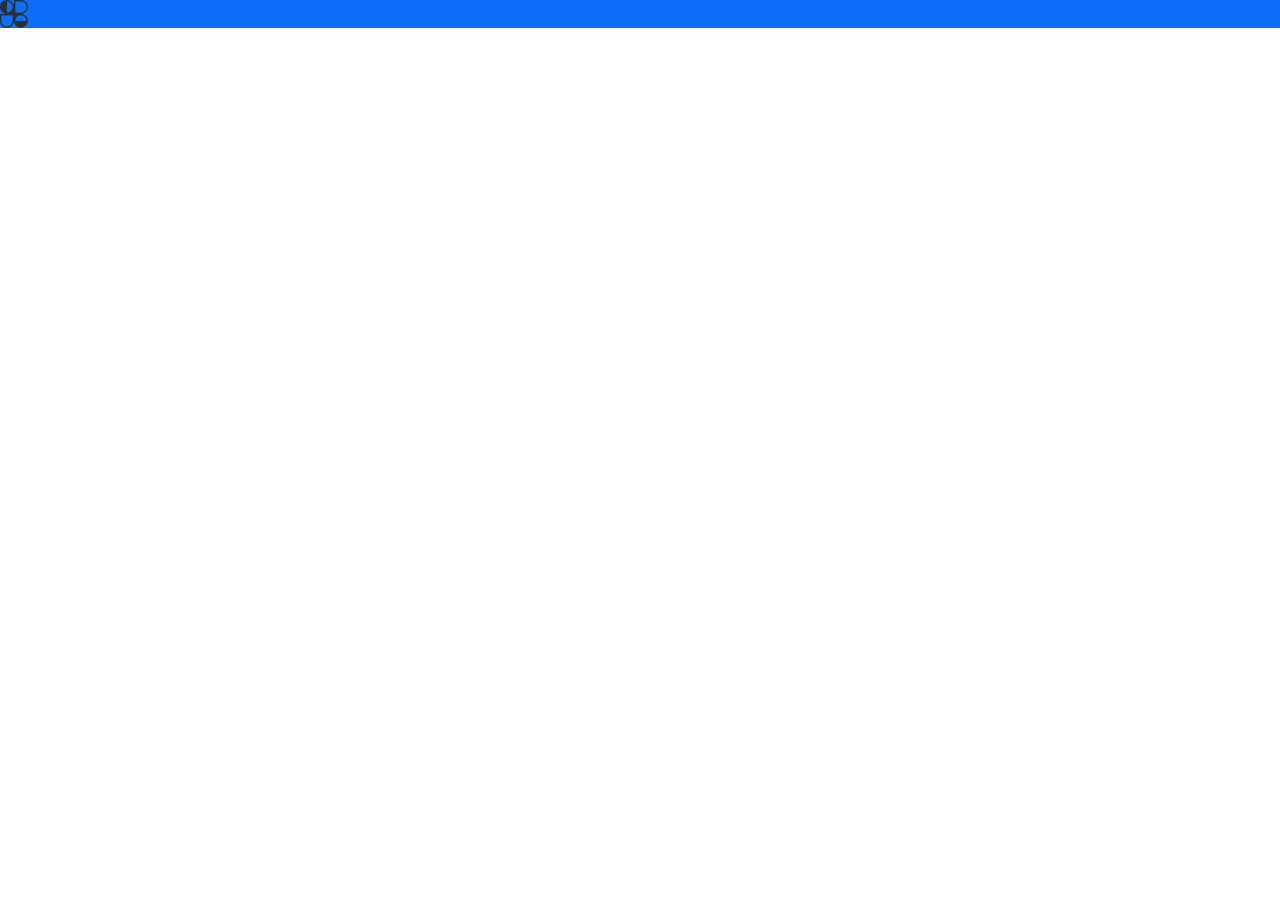
==== Carousel/index.html @ ced22f27 "Bootstrap-carousal:Version 1 basic (image)" ====
<!DOCTYPE html>
<html lang="en">

<head>
    <meta charset="UTF-8">
    <meta name="viewport" content="width=device-width, initial-scale=1.0">
    <title>Document</title>

    <link href="https://cdn.jsdelivr.net/npm/bootstrap@5.3.2/dist/css/bootstrap.min.css" rel="stylesheet">

    <script src="https://cdn.jsdelivr.net/npm/bootstrap@5.3.2/dist/js/bootstrap.bundle.min.js"></script>

</head>

<body>


    <div class="carousel slide" data-bs-ride="carousel">
        <div class="carousel-inner">
            <div class="carousel-item active bg-primary">
                <img src="./images/c1.png" alt="" width="" height="">
            </div>
            <div class="carousel-item bg-secondary">
                <img src="./images/c2.png" alt="" width="" height="">
            </div>
        </div>
    </div>
</body>

</html>
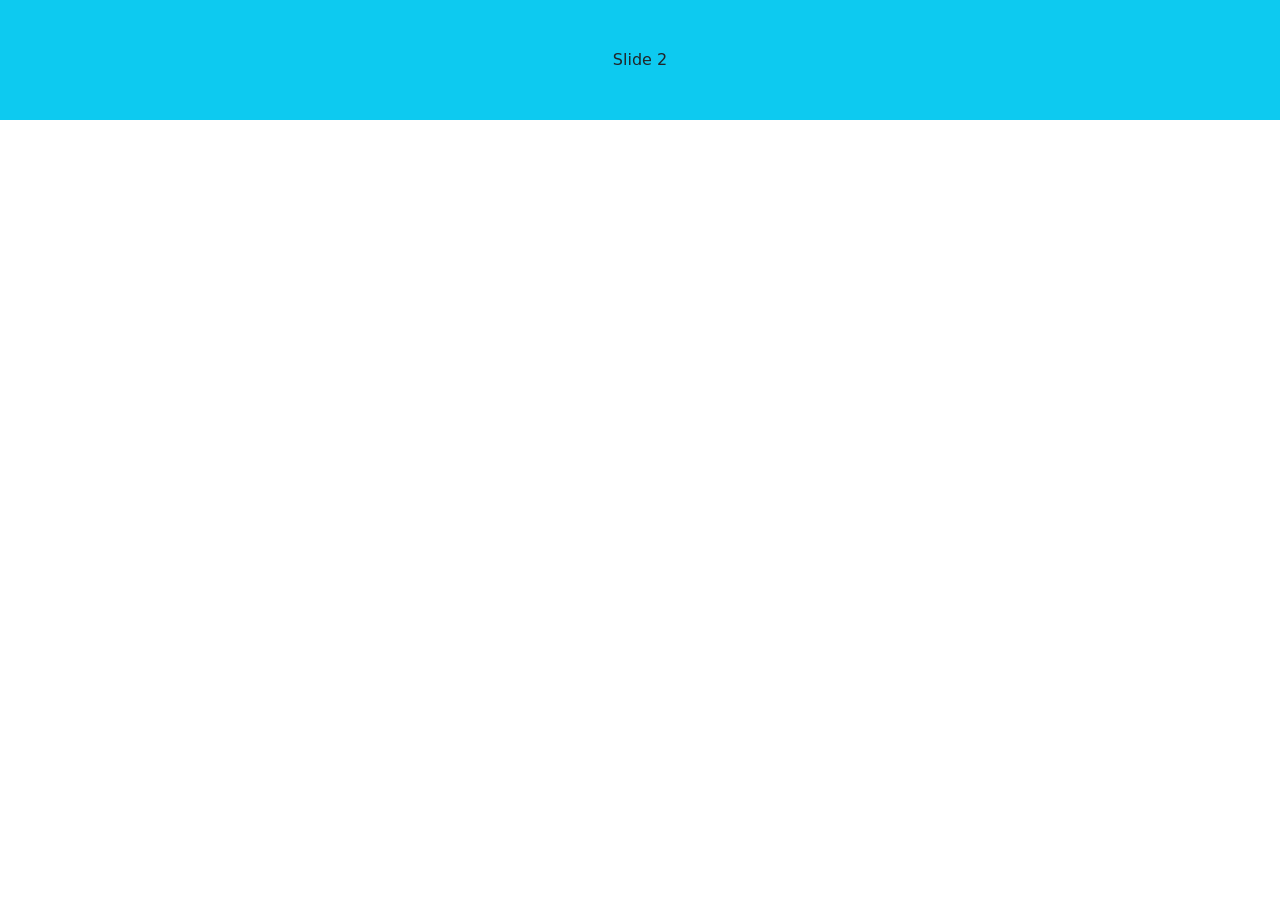
==== commit 4fc7d2bd: "carousel component:V2 (control buttons)" ====
--- a/Carousel/index.html
+++ b/Carousel/index.html
@@ -14,8 +14,9 @@
 
 <body>
 
+    <!-- arousal version 1 -->
 
-    <div class="carousel slide" data-bs-ride="carousel">
+    <!-- <div class="carousel slide" data-bs-ride="carousel">
         <div class="carousel-inner">
             <div class="carousel-item active bg-primary">
                 <img src="./images/c1.png" alt="" width="" height="">
@@ -24,7 +25,39 @@
                 <img src="./images/c2.png" alt="" width="" height="">
             </div>
         </div>
+    </div> -->
+
+    <!-- carousal-version 2 -->
+
+
+
+    <div id="my-carousel" class="carousel slide" data-bs-ride="carousel">
+        <div class="carousel-inner">
+            <div class="carousel-item active text-center p-5  bg-info"> Slide 2</div>
+            <div class="carousel-item text-center p-5 bg-success"> Slide 1</div>
+
+            <!-- previous button -->
+
+
+            <button class="carousel-control-prev" data-bs-target="#my-carousel" data-bs-slide="prev">
+
+                <div class="carousal-control-prev-icon"></div>
+
+            </button>
+
+
+            <!-- next button -->
+
+
+            <button class="carousel-control-next" data-bs-target="#my-carousel" data-bs-slide="next">
+                <div class="carousal-control-next-icon"></div>
+            </button>
+
+        </div>
     </div>
+
+
+
 </body>
 
 </html>
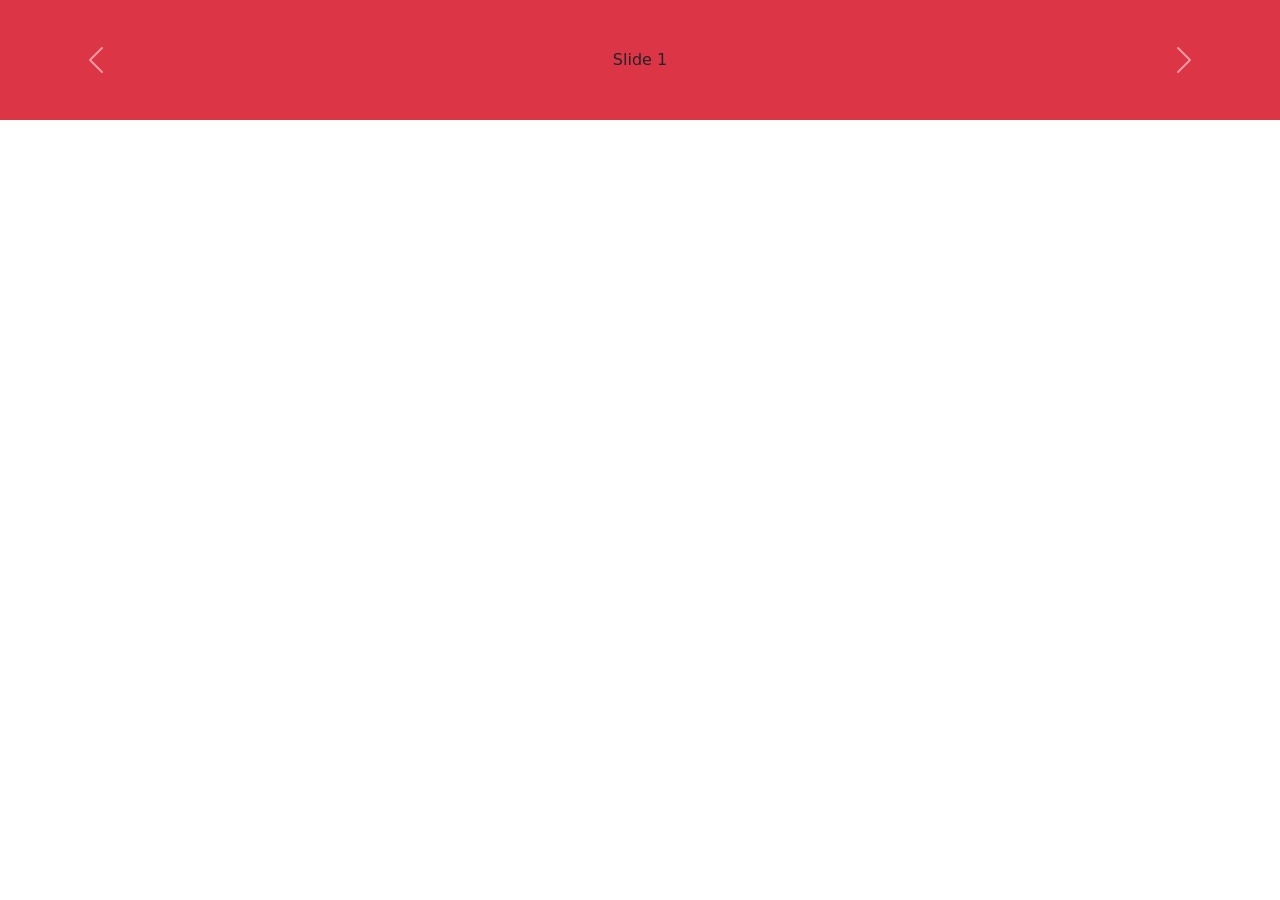
==== commit e303ec5b: "Version control button issue solved" ====
--- a/Carousel/index.html
+++ b/Carousel/index.html
@@ -29,35 +29,26 @@
 
     <!-- carousal-version 2 -->
 
-
-
     <div id="my-carousel" class="carousel slide" data-bs-ride="carousel">
         <div class="carousel-inner">
-            <div class="carousel-item active text-center p-5  bg-info"> Slide 2</div>
-            <div class="carousel-item text-center p-5 bg-success"> Slide 1</div>
+            <div class="carousel-item active text-center bg-danger p-5">Slide 1</div>
+            <div class="carousel-item text-center bg-success p-5">Slide 1</div>
 
-            <!-- previous button -->
+            <!-- control buttons -->
 
 
             <button class="carousel-control-prev" data-bs-target="#my-carousel" data-bs-slide="prev">
-
-                <div class="carousal-control-prev-icon"></div>
-
+                <span class="carousel-control-prev-icon"></span>
             </button>
 
+            <button class="carousel-control-next" data-bs-target="#my-carousel" data-bs-slide="next">
+                <span class="carousel-control-next-icon"></span>
+            </button>
 
-            <!-- next button -->
-
-
-            <button class="carousel-control-next" data-bs-target="#my-carousel" data-bs-slide="next">
-                <div class="carousal-control-next-icon"></div>
-            </button>
 
         </div>
     </div>
 
-
-
 </body>
 
 </html>
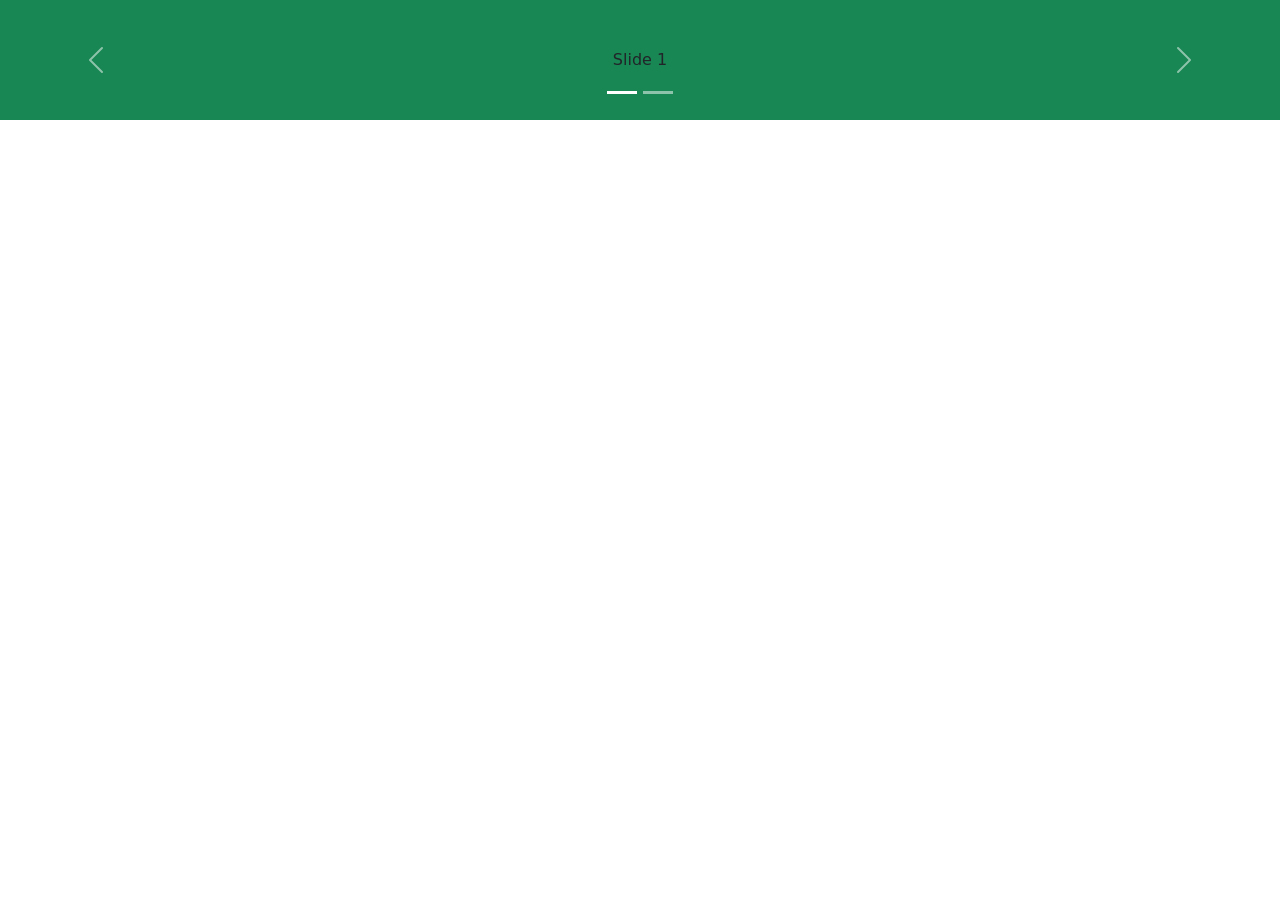
==== commit ae08c639: "Indicators added" ====
--- a/Carousel/index.html
+++ b/Carousel/index.html
@@ -29,12 +29,12 @@
 
     <!-- carousal-version 2 -->
 
-    <div id="my-carousel" class="carousel slide" data-bs-ride="carousel">
+    <!-- <div id="my-carousel" class="carousel slide" data-bs-ride="carousel">
         <div class="carousel-inner">
             <div class="carousel-item active text-center bg-danger p-5">Slide 1</div>
             <div class="carousel-item text-center bg-success p-5">Slide 1</div>
 
-            <!-- control buttons -->
+            control buttons
 
 
             <button class="carousel-control-prev" data-bs-target="#my-carousel" data-bs-slide="prev">
@@ -46,8 +46,60 @@
             </button>
 
 
+            <div class="carousel-indicators">
+
+                <button class="active" data-bs-target="#my-carousel" data-bs-slide-to="0" ></button>
+
+                <button data-bs-target="#my-carousel" data-bs-slide-to="1"></button>
+            </div>
+
+
+
+        </div>
+    </div> -->
+
+
+    <div id="my-carousel" class="carousel slide" data-bs-ride="carousel">
+
+        <div class="carousel-inner">
+
+
+            <div class="carousel-indicators">
+                <button class="active" data-bs-target="#my-carousel" data-bs-slide-to="0"></button>
+                <button  data-bs-target="#my-carousel" data-bs-slide-to="1"></button>
+            </div>
+
+
+
+
+
+            <div class="carousel-item active bg-success text-center p-5">Slide 1</div>
+            <div class="carousel-item bg-danger text-center p-5">Slide 2</div>
+
+            <!-- controls -->
+
+            <div class="carousel-control-prev" data-bs-target="#my-carousel" data-bs-slide="prev"  >
+                <div class="carousel-control-prev-icon"></div>
+            </div>
+
+
+            <div class="carousel-control-next" data-bs-target="#my-carousel" data-bs-slide="next">
+                <div class="carousel-control-next-icon"></div>
+            </div>
+
+
+
+
         </div>
     </div>
+
+
+
+
+
+
+
+
 
 </body>
 
